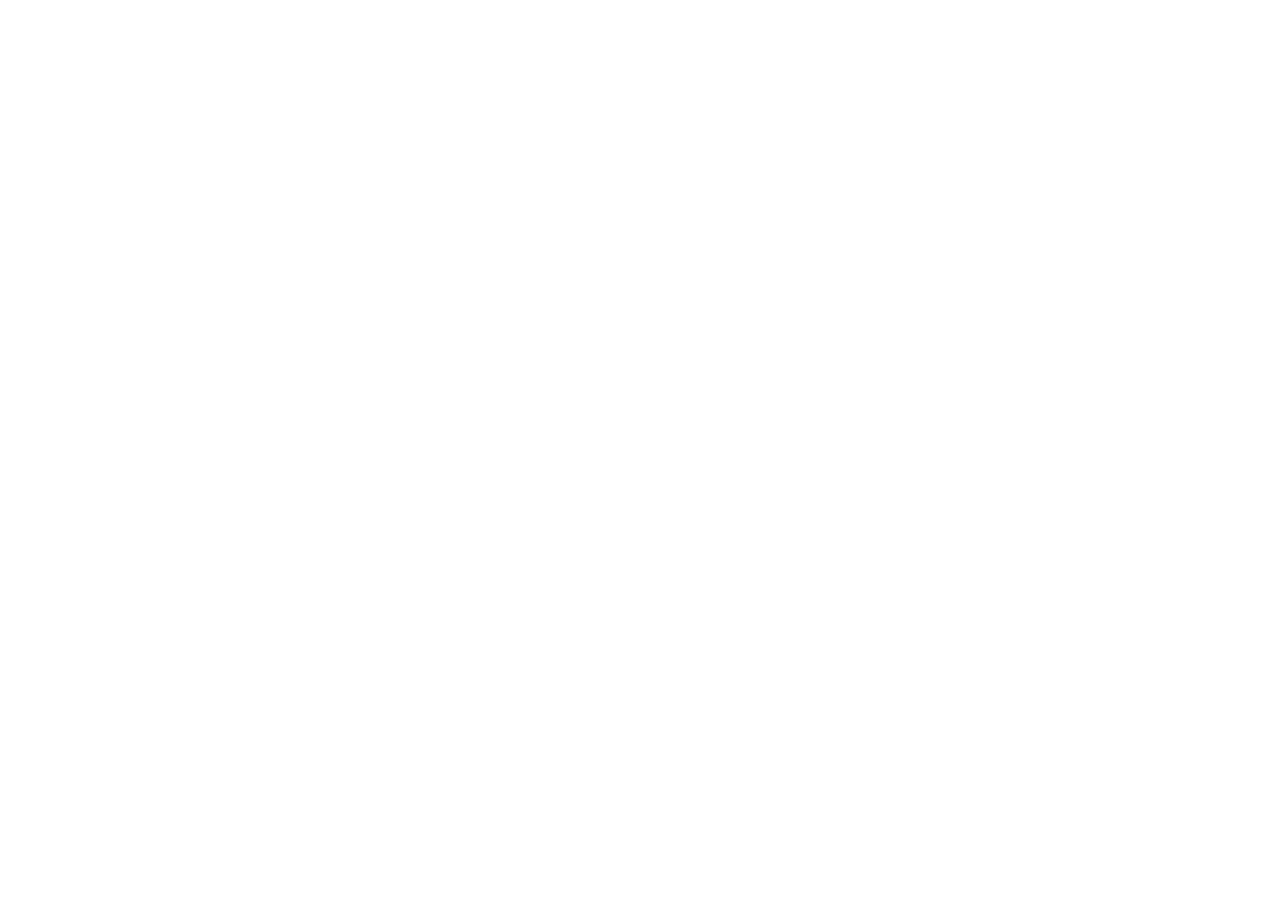
==== index.html @ d1b9c445 "Add files via upload" ====
<!DOCTYPE html>
<html lang="en">
<head>
    <meta charset="UTF-8">
    <meta http-equiv="X-UA-Compatible" content="IE=edge">
    <meta name="viewport" content="width=device-width, initial-scale=1.0">
    <title>Document</title>
    <link rel="stylesheet" href="counter.css">
</head>
<body>
   <!---<script src="const.js"></script>-->

    <!---<script src="Math.js"></script>-->

    <!---<label id="alabel">Slide A:</label><br>
    <input type="text" id="atextbox"><br>
    <label id="blabel">Silde B:</label><br>
    <input type="text" id="btextbox"><br>
    <button type="button" id="mybutton"> Submit</button><br>
    <label id="clabel"></label><br>
    <script src="hypotenuse calc.js"></script>-->
    <!---<label id="time">0</label><br>
    <button  id="button1">Decrease</button>
    <button  id="button2">reset</button>
    <button  id="button3">increase</button>
    <script src="counter.js"></script>-->

    <!--<p style="display: block;
    font-size:20px;
    font-weight:bold;">Three Number</p>
    <label id="xlabel"></label>
    <label id="ylabel"></label>
    <label id="zlabel"></label><br>
    <button id="button">Roll</button>
    <p style="display: block;
    font-size:20px;
    font-weight:bold;">Two Number</p>
    <label id="label1"></label>
    <label id="label2"></label><br>
    <button id="button1">Roll</button>
    <script src="random.js"></script>-->

    <script src="usefull_string.js"></script>
    <script src="string_slicing.js"></script>
    <script src="Method_chaining.js"></script>

</body>
</html>
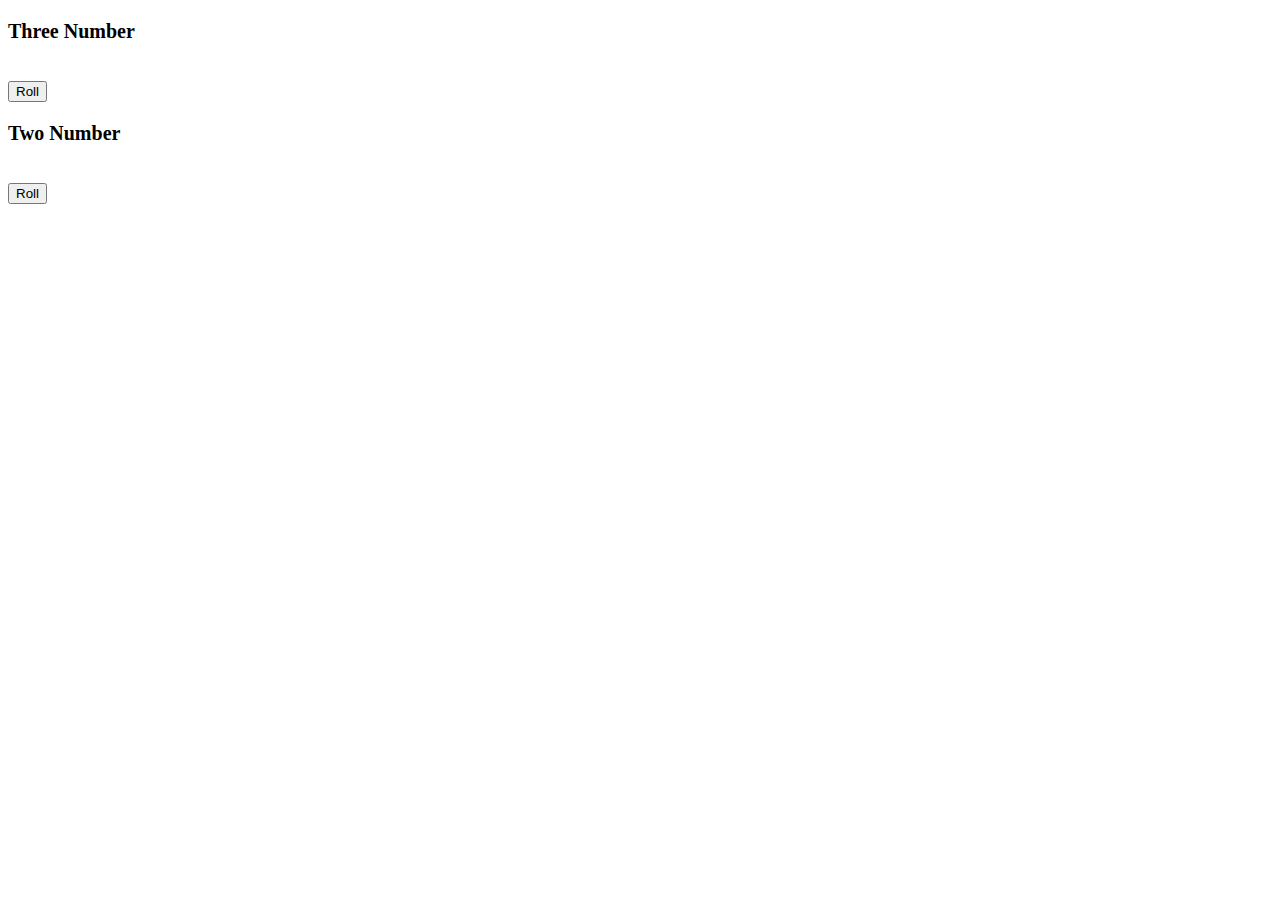
==== commit c5b92c40: "Update index.html" ====
--- a/index.html
+++ b/index.html
@@ -25,7 +25,7 @@
     <button  id="button3">increase</button>
     <script src="counter.js"></script>-->
 
-    <!--<p style="display: block;
+    <p style="display: block;
     font-size:20px;
     font-weight:bold;">Three Number</p>
     <label id="xlabel"></label>
@@ -38,11 +38,11 @@
     <label id="label1"></label>
     <label id="label2"></label><br>
     <button id="button1">Roll</button>
-    <script src="random.js"></script>-->
+    <script src="random.js"></script>
 
-    <script src="usefull_string.js"></script>
+    <!--<script src="usefull_string.js"></script>
     <script src="string_slicing.js"></script>
-    <script src="Method_chaining.js"></script>
+    <script src="Method_chaining.js"></script>-->
 
 </body>
-</html>+</html>
